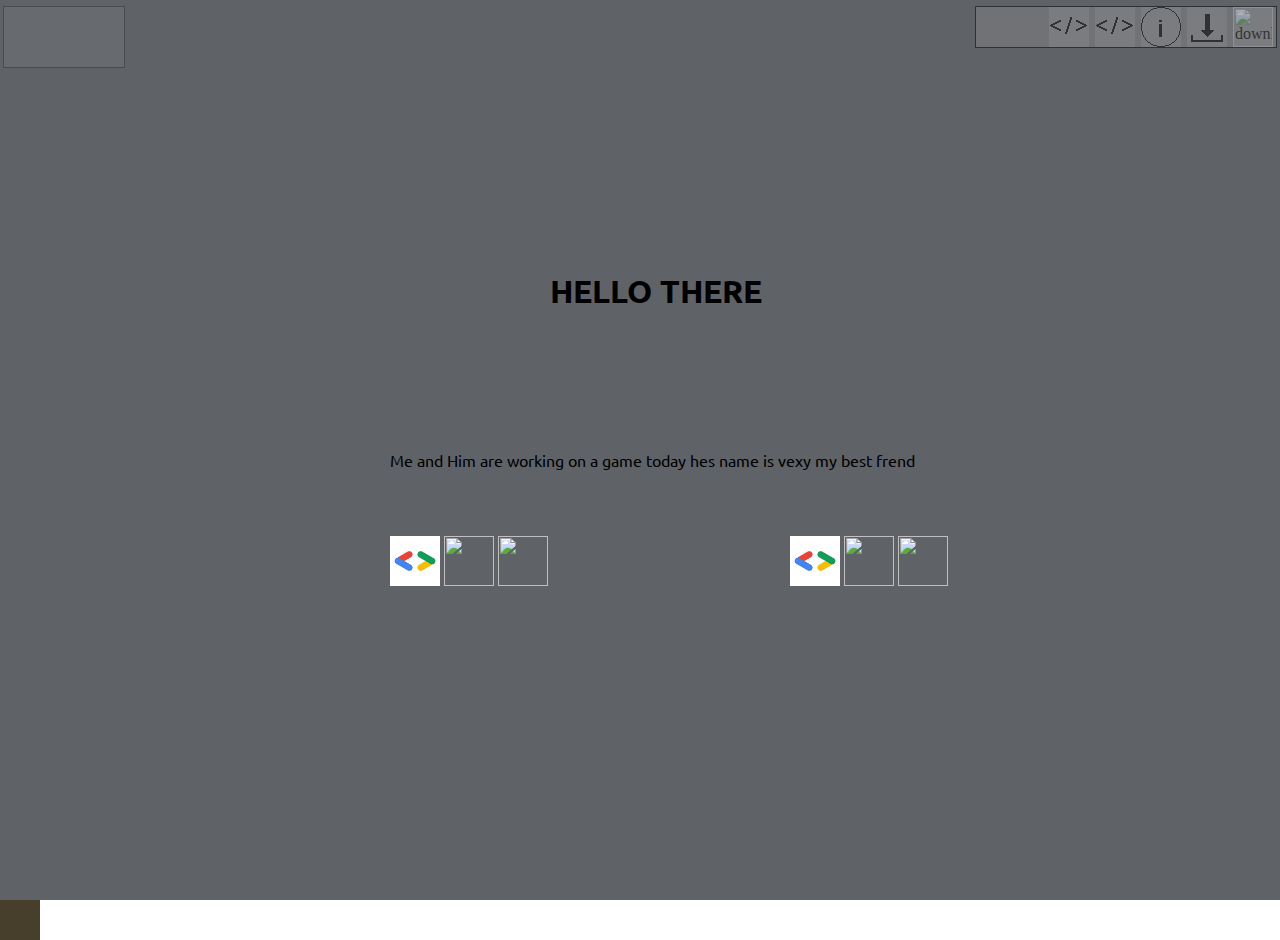
==== index.html @ 6fbd2fa2 "v5.0.0" ====
<html>
  <head>
	<title>rockyworld</title>
	<link rel="stylesheet" type="text/css" href="main.css">
	<link rel="preconnect" href="https://fonts.googleapis.com">
	<link rel="preconnect" href="https://fonts.gstatic.com" crossorigin>
	<link href="https://fonts.googleapis.com/css2?family=Ubuntu:wght@300;400&display=swap" rel="stylesheet">
  </head>
  <body id="mb">
	<div class="h">
		<div class="i">
			<div class="j"><h1>HELLO THERE</h1></div>
			<div class="g">Me and Him are working on a game today hes name is vexy my best frend</div>
			<div class="k">
				<a href="https://g.dev/rockyworld"><img src="[data-uri]" width="50px" height="50px" ></img></a>
				<a href="https://github/rocky-devexe.com"><img src="https://cdn-icons-png.flaticon.com/512/25/25231.png" width="50px" height="50px"></img></a>
				<a href="https://youtube.com/@rockygaming1231"><img src="https://cdn-icons-png.flaticon.com/512/3670/3670147.png" width="50px" height="50px"></img></a>
			</div>
			<div class="l">
				<a href="https://g.dev/rockyworld"><img src="[data-uri]" width="50px" height="50px" ></img></a>
				<a href="https://github/rocky-devexe.com"><img src="https://cdn-icons-png.flaticon.com/512/25/25231.png" width="50px" height="50px"></img></a>
				<a href="https://youtube.com/@rockygaming1231"><img src="https://cdn-icons-png.flaticon.com/512/3670/3670147.png" width="50px" height="50px"></img></a>
			</div>
		</div>
	</div>
	<a class="b" href="index.html"><div class="logo"></div></a>
	<div class="bar">
		<a id="a0" href="#menu" class="b"><div class="a"><img src="https://cdn-icons-png.flaticon.com/512/7216/7216128.png" alt="download" width=40 height=40></div></a>
		<a id="a1" href="download.html" class="b"><div class="a"><img src="download.png" alt="download" width=40 height=40></div></a>
		<a id="a2" href="about.html" class="b"><div class="a"><img src="(i).png" alt="download" width=40 height=40></div></a>
		<a id="a3" href="support.html" class="b"><div class="a"><img src="source.png" alt="support" width=40 height=40></div></a>
		<a id="a4" href="https://github.com/rocky-devexe/rocky-devexe.github.io" class="b"><div class="a"><img src="source.png" alt="download" width=40 height=40></div></a>
	</div>
	<div id="logos" class="hej"></div>
	<script src="main.js"></script>
  </body>
</html>
---- main.css ----
body { 
	margin: 0;
} 
body a {
	text-decoration: none;
}
.logo {
	top: 3;
	opacity: 0.232323232;
	margin: 3;
	left: 0;
	position: fixed;
	height: 60;
	width: 120;
	background-color: rgb(129 129 129);
	border-width: 1px;
	border-style: solid;
	border-color: black;
}
.logo:hover {
	opacity: 1;
}
.bar {
	top: 3;
	opacity: 0.5;
	position: fixed;
	margin: 3;
	right: 0;
	height: 40;
	width: 300;
	background-color: rgb(129 129 129);
	border-width: 1px;
	border-style: solid;
	border-color: black;
}
.bar:hover {
	opacity: 1;
}
.a:hover {
	display: inline;
	margin: 0 3;
	height: 40;
	width: 40;
	float: right;
	color: rgb(255 255 255);
	background-color: #cfcfcf;;
}
.a {
	display: inline;
	float: right;
	margin: 0 3;
	height: 40;
	width: 40;
	background-color: rgb(150 150 150);
	color: rgb(0 0 0);
}
.b.fill-div {
    height: 100%;
    width: 100%;
    text-decoration: none;
}
.c {
    height: 100%;
    width: 100%;
    text-decoration: none;
}
.menu {
	display: flex;
	height: 40;
	width: 40;
	background-color: #483e2c;
}
.hej {
	desplay: flex;
	height: 40;
	width: 40;
}
.text {
	margin-top: 100px;
}
.dtr {
	height: 150px;
	width: 100%;
	background-color: gray;
	border-width: 1px;
	border-bottom-style: solid;
	border-top-style: solid;
	border-color: black;
	border-radius: 25px 0 0 25px;
}
.dtr:hover {
	background: #afafaf;
}
.dtr2:hover {
	background: #afafaf;
}
.dtr2 {
	height: 150px;
	width: 100%;
	background-color: grey;
	border-width: 1px;
	border-bottom-style: solid;
	border-color: black;
	border-radius: 25px 0 0 25px;
}
.e {
	position: relative;
	color: white;
	left: 160px;
	text-decoration: none;
	border-radius: 25px;
	width: 500px;
}
.f {
	position: relative;
	bottom: 92px;
	border-radius: 25px;
}
.f2 {
	position: relative;
	bottom: 114px;
	border-radius: 25px;
}
.e2 {
	position: relative;
	color: white;
	left: 160px;
	width: 300px;
	bottom: 20px;
	text-decoration: none;
	border-radius: 25px 0 0 25px;
}
.g {
	font-family: 'Ubuntu', sans-serif;
	height: 0px;
	width: 550px;
	display: flex;
	background-color: red;
	position: absolute;
	bottom: 50%;
	left: -50%;
}
.h {
	height: 100%;
	width: 100%;
	background-color: #5F6368;
}
.i {
	height: 400px;
	width: 400px;
	display: flex;
	background-color: none;
	position: absolute;
	top: 50%;
	left: 50%;
	margin: -200px 0 0 -50px;
} 
.j {
	font-family: 'Ubuntu', sans-serif;
	height: 0px;
	width: 400px;
	display: flex;
	background-color: red;
	position: absolute;
	top: 0;
	left: -10%;
}
.k {
	position: absolute;
	width: 200px;
	bottom: 60px;
	left: -50%;
}
.l {
	position: absolute;
	width: 200px;
	bottom: 60px;
	left: 50%;
}
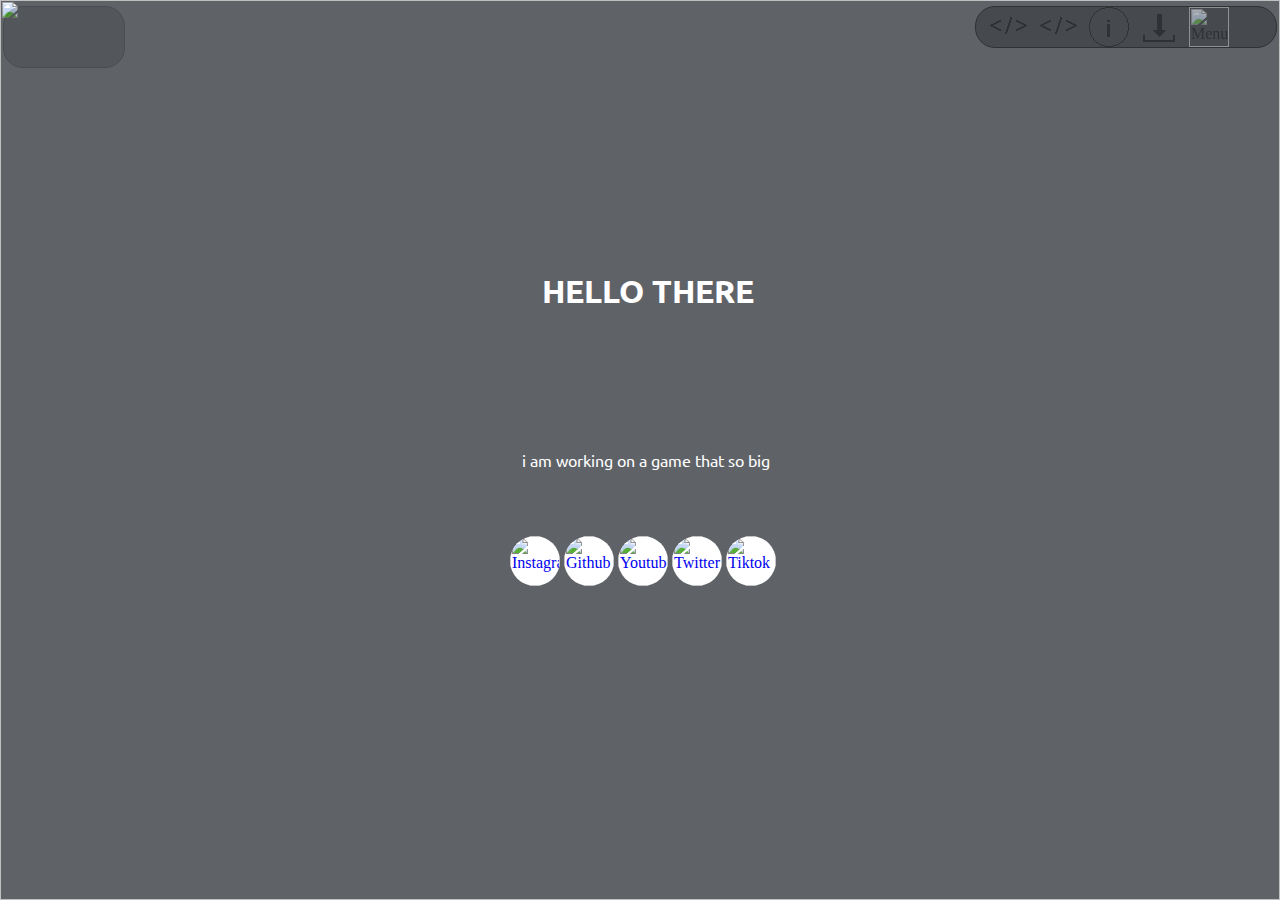
==== commit 60882a32: "v5.1.2" ====
--- a/index.html
+++ b/index.html
@@ -1,37 +1,45 @@
 <html>
-  <head>
-	<title>rockyworld</title>
-	<link rel="stylesheet" type="text/css" href="main.css">
-	<link rel="preconnect" href="https://fonts.googleapis.com">
-	<link rel="preconnect" href="https://fonts.gstatic.com" crossorigin>
-	<link href="https://fonts.googleapis.com/css2?family=Ubuntu:wght@300;400&display=swap" rel="stylesheet">
-  </head>
-  <body id="mb">
-	<div class="h">
-		<div class="i">
-			<div class="j"><h1>HELLO THERE</h1></div>
-			<div class="g">Me and Him are working on a game today hes name is vexy my best frend</div>
-			<div class="k">
-				<a href="https://g.dev/rockyworld"><img src="[data-uri]" width="50px" height="50px" ></img></a>
-				<a href="https://github/rocky-devexe.com"><img src="https://cdn-icons-png.flaticon.com/512/25/25231.png" width="50px" height="50px"></img></a>
-				<a href="https://youtube.com/@rockygaming1231"><img src="https://cdn-icons-png.flaticon.com/512/3670/3670147.png" width="50px" height="50px"></img></a>
-			</div>
-			<div class="l">
-				<a href="https://g.dev/rockyworld"><img src="[data-uri]" width="50px" height="50px" ></img></a>
-				<a href="https://github/rocky-devexe.com"><img src="https://cdn-icons-png.flaticon.com/512/25/25231.png" width="50px" height="50px"></img></a>
-				<a href="https://youtube.com/@rockygaming1231"><img src="https://cdn-icons-png.flaticon.com/512/3670/3670147.png" width="50px" height="50px"></img></a>
+	<head>
+		<meta name="viewport" content="width=device-width, initial-scale=1">
+		<title>Rocky World</title>
+		<link rel="stylesheet" type="text/css" href="main.css">
+		<link rel="preconnect" href="https://fonts.googleapis.com">
+		<link rel="preconnect" href="https://fonts.gstatic.com" crossorigin>
+		<link href="https://fonts.googleapis.com/css2?family=Ubuntu:wght@300;400&display=swap" rel="stylesheet">
+	</head>
+	<body id="mb" class="body">
+		<div class="h">
+			<img src="backdrop.png" width=100% height=100% />
+			<div class="i">
+				<div class="j"><h1>HELLO THERE</h1></div>
+				<div class="g">i am working on a game that so big</div>
+				<div class="k">
+					<a href="https://www.instagram.com/rockygaming123what/"><img class="m" src="https://cdn-icons-png.flaticon.com/512/3670/3670274.png" width="50px" height="50px" title="Instagram" ></img></a>
+					<a href="https://github/rocky-devexe.com"><img class="m" src="https://cdn-icons-png.flaticon.com/512/25/25231.png" width="50px" height="50px" title="Github" ></img></a>
+					<a href="https://youtube.com/@rockygaming1231"><img class="m" src="https://cdn-icons-png.flaticon.com/512/1384/1384012.png" width="50px" height="50px" title="Youtube"></img></a>
+					<a href="https://twitter.com/rockygaming123"><img class="m" src="https://cdn-icons-png.flaticon.com/512/60/60580.png" width="50px" height="50px" title="Twitter"/></a>
+					<a href="https://www.tiktok.com/@rockygaming1234"><img class="m" src="https://cdn-icons-png.flaticon.com/512/3116/3116491.png" width="50px" height="50px" title="Tiktok" ></a>
+				</div>
 			</div>
 		</div>
-	</div>
-	<a class="b" href="index.html"><div class="logo"></div></a>
-	<div class="bar">
-		<a id="a0" href="#menu" class="b"><div class="a"><img src="https://cdn-icons-png.flaticon.com/512/7216/7216128.png" alt="download" width=40 height=40></div></a>
-		<a id="a1" href="download.html" class="b"><div class="a"><img src="download.png" alt="download" width=40 height=40></div></a>
-		<a id="a2" href="about.html" class="b"><div class="a"><img src="(i).png" alt="download" width=40 height=40></div></a>
-		<a id="a3" href="support.html" class="b"><div class="a"><img src="source.png" alt="support" width=40 height=40></div></a>
-		<a id="a4" href="https://github.com/rocky-devexe/rocky-devexe.github.io" class="b"><div class="a"><img src="source.png" alt="download" width=40 height=40></div></a>
-	</div>
-	<div id="logos" class="hej"></div>
-	<script src="main.js"></script>
-  </body>
+		<a class="b" href="index.html"><div class="logo"></div></a>
+		<div class="bar" id="bar">
+			<a id="a4" class="b"><img class="a" src="source.png" title="Source code" width=40 height=40></a>
+			<a id="a3" class="b"><img class="a" src="source.png" title="Support" width=40 height=40></a>
+			<a id="a2" class="b"><img class="a" src="(i).png" title="About me" width=40 height=40></a>
+			<a id="a1" class="b"><img class="a" src="download.png" title="Download" width=40 height=40></a>
+			<a id="a0" class="b"><img class="a" src="https://cdn-icons-png.flaticon.com/512/7216/7216128.png" title="Menu" width=40 height=40></a>
+			<div class="hej" id="c" style="display: none;">
+				<div class="opb">
+					<a id="d">
+						<div class="xb">
+							<img src="https://cdn-icons-png.flaticon.com/128/399/399274.png" width=30px height=30px>
+						</div>
+					</a>
+					<div id="e"></div>
+				</div>
+			</div>
+		</div>
+		<script src="main.js"></script>
+	</body>
 </html>--- a/main.css
+++ b/main.css
@@ -12,10 +12,11 @@
 	position: fixed;
 	height: 60;
 	width: 120;
-	background-color: rgb(129 129 129);
+	background-color: #2E3134;
 	border-width: 1px;
 	border-style: solid;
 	border-color: black;
+	border-radius: 20px;
 }
 .logo:hover {
 	opacity: 1;
@@ -28,31 +29,29 @@
 	right: 0;
 	height: 40;
 	width: 300;
-	background-color: rgb(129 129 129);
+	background-color: #2E3134;
 	border-width: 1px;
 	border-style: solid;
 	border-color: black;
+	border-radius: 20px;
 }
 .bar:hover {
 	opacity: 1;
 }
 .a:hover {
+	color: rgb(255 255 255);
+	background-color: #cfcfcf;
+	border-radius: 100px; 
+}
+.a {
+	border-radius: 0px;
 	display: inline;
-	margin: 0 3;
 	height: 40;
 	width: 40;
-	float: right;
-	color: rgb(255 255 255);
-	background-color: #cfcfcf;;
-}
-.a {
-	display: inline;
-	float: right;
 	margin: 0 3;
-	height: 40;
-	width: 40;
-	background-color: rgb(150 150 150);
 	color: rgb(0 0 0);
+	position: relative;
+	left: 10px;
 }
 .b.fill-div {
     height: 100%;
@@ -71,12 +70,28 @@
 	background-color: #483e2c;
 }
 .hej {
-	desplay: flex;
-	height: 40;
-	width: 40;
-}
-.text {
-	margin-top: 100px;
+	position: relative;
+	float: right;
+	margin: 0 12px;
+	border-radius: 20px;
+	width: 200px;
+	height: 400px;
+	background: #4f4f4f;
+}
+.opb {
+	width: auto;
+	height: 45px;
+	position: relative;
+	background-color: #757474;
+	border-radius: 20px 20px 0 0;
+}
+.xb {
+	position: relative;
+	height: 39px;
+	width: 39px;
+	float: right;
+	top: 20%;
+	background-color: none;
 }
 .dtr {
 	height: 150px;
@@ -133,17 +148,16 @@
 .g {
 	font-family: 'Ubuntu', sans-serif;
 	height: 0px;
-	width: 550px;
-	display: flex;
-	background-color: red;
+	display: flex;
 	position: absolute;
 	bottom: 50%;
-	left: -50%;
+	left: -17%;
+	color: white;
 }
 .h {
 	height: 100%;
 	width: 100%;
-	background-color: #5F6368;
+	background-color: none;
 }
 .i {
 	height: 400px;
@@ -160,20 +174,28 @@
 	height: 0px;
 	width: 400px;
 	display: flex;
-	background-color: red;
-	position: absolute;
+	position: absolute;
+	color: #ffffff;
 	top: 0;
-	left: -10%;
+	left: -12%;
 }
 .k {
 	position: absolute;
-	width: 200px;
 	bottom: 60px;
-	left: -50%;
+	left: -20%;
+}
+.m {
+	background-color: white;
+	border-radius: 100%;
+}
+.body {
+	background-color: #5F6368;
 }
 .l {
-	position: absolute;
-	width: 200px;
-	bottom: 60px;
-	left: 50%;
+	margin-top: 90px;
+}
+.stopmargin {
+	font-family: 'Ubuntu', sans-serif;
+	font-size: 20px;
+	margin 0px;
 }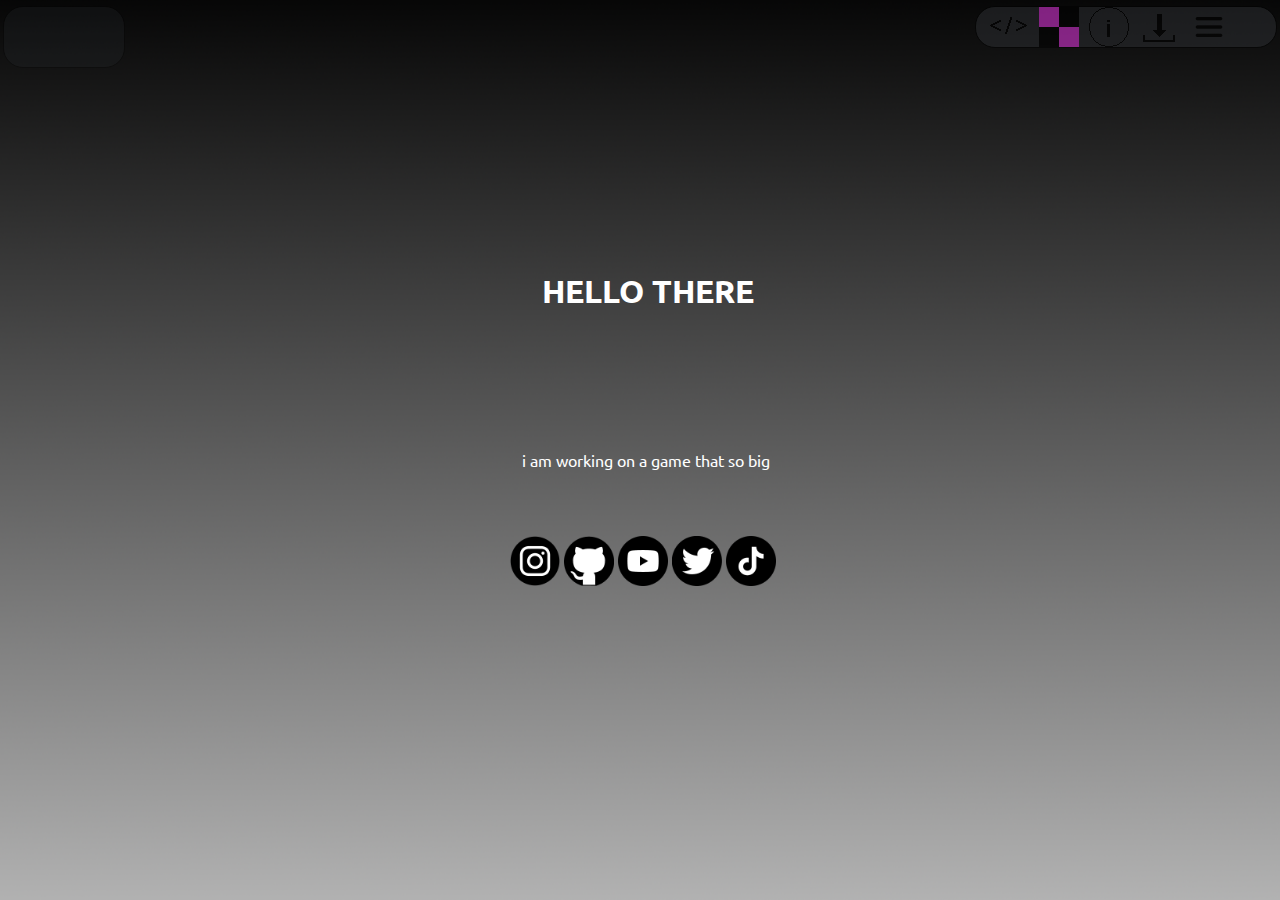
==== commit e85e0b5c: "v5.1.5" ====
--- a/index.html
+++ b/index.html
@@ -1,39 +1,47 @@
 <html>
-	<head>
+	<head id="headmob">
 		<meta name="viewport" content="width=device-width, initial-scale=1">
 		<title>Rocky World</title>
 		<link rel="stylesheet" type="text/css" href="main.css">
+		<link rel="stylesheet" type="text/css" href="mobile.css">
 		<link rel="preconnect" href="https://fonts.googleapis.com">
 		<link rel="preconnect" href="https://fonts.gstatic.com" crossorigin>
 		<link href="https://fonts.googleapis.com/css2?family=Ubuntu:wght@300;400&display=swap" rel="stylesheet">
+		<script>
+			function imgError(image) {
+				image.onerror = "";
+				image.src = "img/missing_texture.png";
+			return true;
+			}
+		</script>
 	</head>
 	<body id="mb" class="body">
 		<div class="h">
-			<img src="backdrop.png" width=100% height=100% />
+			<img src="img/backdrop.png" width=100% height=100% />
 			<div class="i">
 				<div class="j"><h1>HELLO THERE</h1></div>
 				<div class="g">i am working on a game that so big</div>
 				<div class="k">
-					<a href="https://www.instagram.com/rockygaming123what/"><img class="m" src="https://cdn-icons-png.flaticon.com/512/3670/3670274.png" width="50px" height="50px" title="Instagram" ></img></a>
-					<a href="https://github/rocky-devexe.com"><img class="m" src="https://cdn-icons-png.flaticon.com/512/25/25231.png" width="50px" height="50px" title="Github" ></img></a>
-					<a href="https://youtube.com/@rockygaming1231"><img class="m" src="https://cdn-icons-png.flaticon.com/512/1384/1384012.png" width="50px" height="50px" title="Youtube"></img></a>
-					<a href="https://twitter.com/rockygaming123"><img class="m" src="https://cdn-icons-png.flaticon.com/512/60/60580.png" width="50px" height="50px" title="Twitter"/></a>
-					<a href="https://www.tiktok.com/@rockygaming1234"><img class="m" src="https://cdn-icons-png.flaticon.com/512/3116/3116491.png" width="50px" height="50px" title="Tiktok" ></a>
+					<a href="https://www.instagram.com/rockygaming123what/"><img src="img/3670274.png" width="50px" height="50px" title="Instagram" ></img></a>
+					<a href="https://github/rocky-devexe.com"><img src="img/25231.png" width="50px" height="50px" title="Github" ></img></a>
+					<a href="https://youtube.com/@rockygaming1231"><img src="img/1384012.png" width="50px" height="50px" title="Youtube"></img></a>
+					<a href="https://twitter.com/rockygaming123"><img src="img/60580.png" width="50px" height="50px" title="Twitter"/></a>
+					<a href="https://www.tiktok.com/@rockygaming1234"><img src="img/3116491.png" width="50px" height="50px" title="Tiktok" ></a>
 				</div>
 			</div>
 		</div>
-		<a class="b" href="index.html"><div class="logo"></div></a>
+		<a class="b" id="logo"><div class="logo"></div></a>
 		<div class="bar" id="bar">
-			<a id="a4" class="b"><img class="a" src="source.png" title="Source code" width=40 height=40></a>
-			<a id="a3" class="b"><img class="a" src="source.png" title="Support" width=40 height=40></a>
-			<a id="a2" class="b"><img class="a" src="(i).png" title="About me" width=40 height=40></a>
-			<a id="a1" class="b"><img class="a" src="download.png" title="Download" width=40 height=40></a>
-			<a id="a0" class="b"><img class="a" src="https://cdn-icons-png.flaticon.com/512/7216/7216128.png" title="Menu" width=40 height=40></a>
+			<a id="a4" class="b"><img class="a" src="img/source.png" title="Source code" width=40 height=40></a>
+			<a id="a3" class="b"><img class="a" src="img/missing_texture.png" title="Support" width=40 height=40></a>
+			<a id="a2" class="b"><img class="a" src="img/(i).png" title="About me" width=40 height=40></a>
+			<a id="a1" class="b"><img class="a" src="img/download.png" title="Download" width=40 height=40></a>
+			<a id="a0" class="b"><img class="a" src="img/7216128.png" title="Menu" width=40 height=40></a>
 			<div class="hej" id="c" style="display: none;">
 				<div class="opb">
 					<a id="d">
 						<div class="xb">
-							<img src="https://cdn-icons-png.flaticon.com/128/399/399274.png" width=30px height=30px>
+							<img src="img/399274.png" width=30px height=30px>
 						</div>
 					</a>
 					<div id="e"></div>
@@ -41,5 +49,6 @@
 			</div>
 		</div>
 		<script src="main.js"></script>
+		<script src="mobile.js"></script>
 	</body>
 </html>--- a/main.css
+++ b/main.css
@@ -1,7 +1,8 @@
 body { 
 	margin: 0;
-} 
-body a {
+	text-decoration: none;
+}
+body a { 
 	text-decoration: none;
 }
 .logo {
@@ -52,6 +53,7 @@
 	color: rgb(0 0 0);
 	position: relative;
 	left: 10px;
+	
 }
 .b.fill-div {
     height: 100%;
@@ -96,7 +98,7 @@
 .dtr {
 	height: 150px;
 	width: 100%;
-	background-color: gray;
+	background-color: #4f4f4f;
 	border-width: 1px;
 	border-bottom-style: solid;
 	border-top-style: solid;
@@ -104,15 +106,15 @@
 	border-radius: 25px 0 0 25px;
 }
 .dtr:hover {
-	background: #afafaf;
+	background: #6f6f6f;
 }
 .dtr2:hover {
-	background: #afafaf;
+	background: #6f6f6f;
 }
 .dtr2 {
 	height: 150px;
 	width: 100%;
-	background-color: grey;
+	background-color: #4f4f4f;
 	border-width: 1px;
 	border-bottom-style: solid;
 	border-color: black;
@@ -134,6 +136,10 @@
 .f2 {
 	position: relative;
 	bottom: 114px;
+	border-radius: 25px;
+}
+.f3 {
+	position: relative;
 	border-radius: 25px;
 }
 .e2 {
@@ -184,18 +190,45 @@
 	bottom: 60px;
 	left: -20%;
 }
-.m {
-	background-color: white;
-	border-radius: 100%;
-}
+
 .body {
 	background-color: #5F6368;
 }
 .l {
-	margin-top: 90px;
-}
-.stopmargin {
+	position: absolute;
+	margin: 0 38%;
+}
+.stopmobileuser {
+	font-family: 'Ubuntu', sans-serif;
+	width: 100%;
+	height: 100%;
+	position: fixed;
+	background-color: gray;
+}
+.stopmobileuser a {
+	position: absolute;
+	bottom: 50%;
+	
+}
+.stopsmargin {
+	margin-top: 10%; 
 	font-family: 'Ubuntu', sans-serif;
 	font-size: 20px;
-	margin 0px;
+}
+.hejs {
+	position: relative;
+	
+	margin: 0 22%;
+	border-radius: 20px;
+	width: 600px;
+	height: 45px;
+	background: #4f4f4f;
+}
+.owo {
+	position: absolute;
+	left: 10px;
+	top: -20px;
+}
+.jjlkfjlksadjlkalkd {
+	color: #00eeee;
 }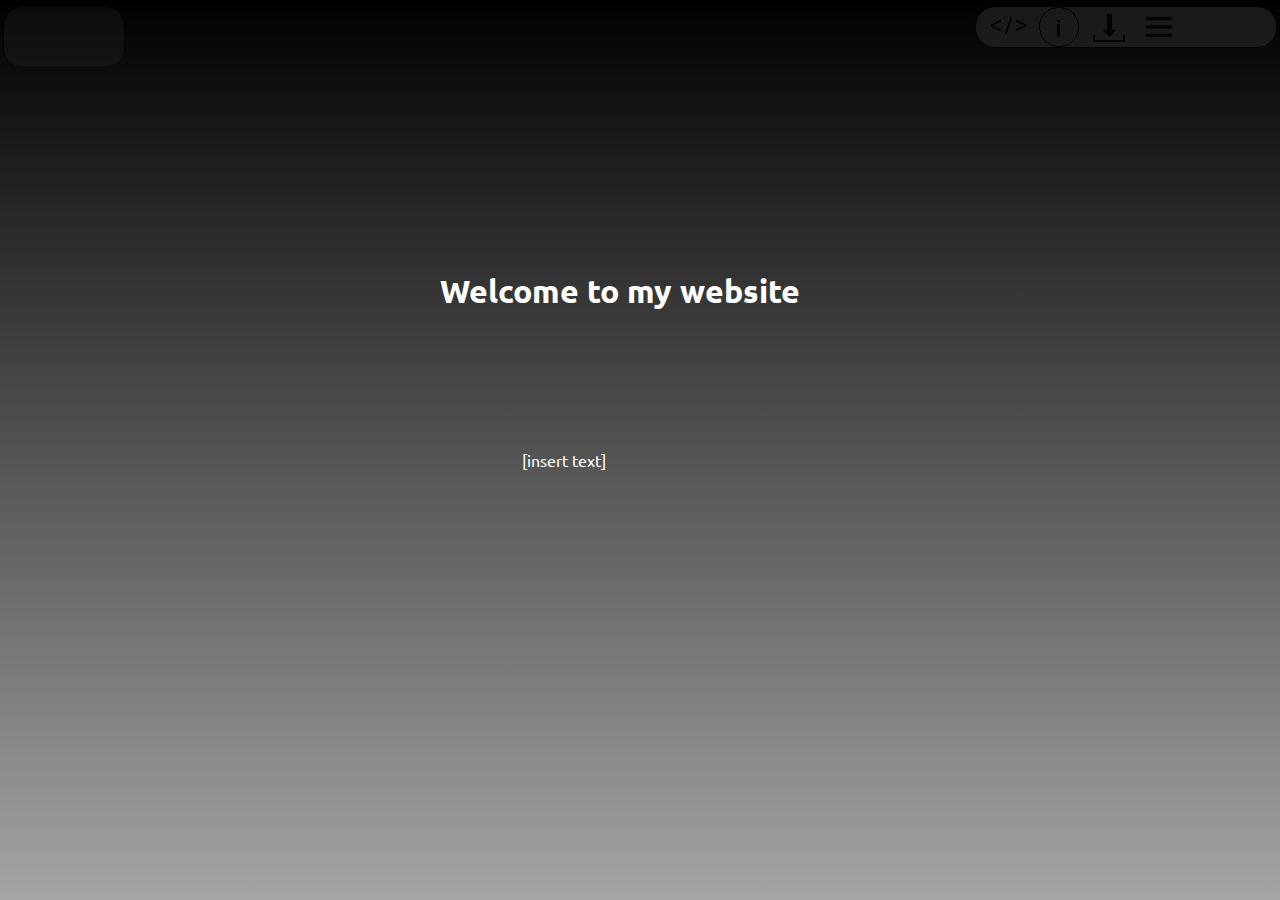
==== commit ad298d19: "new redesign" ====
--- a/index.html
+++ b/index.html
@@ -17,23 +17,14 @@
 	</head>
 	<body id="mb" class="body">
 		<div class="h">
-			<img src="img/backdrop.png" width=100% height=100% />
 			<div class="i">
-				<div class="j"><h1>HELLO THERE</h1></div>
-				<div class="g">i am working on a game that so big</div>
-				<div class="k">
-					<a href="https://www.instagram.com/rockygaming123what/"><img src="img/3670274.png" width="50px" height="50px" title="Instagram" ></img></a>
-					<a href="https://github/rocky-devexe.com"><img src="img/25231.png" width="50px" height="50px" title="Github" ></img></a>
-					<a href="https://youtube.com/@rockygaming1231"><img src="img/1384012.png" width="50px" height="50px" title="Youtube"></img></a>
-					<a href="https://twitter.com/rockygaming123"><img src="img/60580.png" width="50px" height="50px" title="Twitter"/></a>
-					<a href="https://www.tiktok.com/@rockygaming1234"><img src="img/3116491.png" width="50px" height="50px" title="Tiktok" ></a>
-				</div>
+				<div class="j"><h1>Welcome to my website</h1></div>
+				<div class="g">[insert text]</div>
 			</div>
 		</div>
 		<a class="b" id="logo"><div class="logo"></div></a>
 		<div class="bar" id="bar">
 			<a id="a4" class="b"><img class="a" src="img/source.png" title="Source code" width=40 height=40></a>
-			<a id="a3" class="b"><img class="a" src="img/missing_texture.png" title="Support" width=40 height=40></a>
 			<a id="a2" class="b"><img class="a" src="img/(i).png" title="About me" width=40 height=40></a>
 			<a id="a1" class="b"><img class="a" src="img/download.png" title="Download" width=40 height=40></a>
 			<a id="a0" class="b"><img class="a" src="img/7216128.png" title="Menu" width=40 height=40></a>
--- a/main.css
+++ b/main.css
@@ -1,6 +1,8 @@
 body { 
 	margin: 0;
 	text-decoration: none;
+	background-image: linear-gradient(black, #a5a5a5);
+    background-attachment: fixed;
 }
 body a { 
 	text-decoration: none;
@@ -95,19 +97,7 @@
 	top: 20%;
 	background-color: none;
 }
-.dtr {
-	height: 150px;
-	width: 100%;
-	background-color: #4f4f4f;
-	border-width: 1px;
-	border-bottom-style: solid;
-	border-top-style: solid;
-	border-color: black;
-	border-radius: 25px 0 0 25px;
-}
-.dtr:hover {
-	background: #6f6f6f;
-}
+
 .dtr2:hover {
 	background: #6f6f6f;
 }
@@ -133,24 +123,12 @@
 	bottom: 92px;
 	border-radius: 25px;
 }
-.f2 {
-	position: relative;
-	bottom: 114px;
+
+.f3 {
+	position: relative;
 	border-radius: 25px;
 }
-.f3 {
-	position: relative;
-	border-radius: 25px;
-}
-.e2 {
-	position: relative;
-	color: white;
-	left: 160px;
-	width: 300px;
-	bottom: 20px;
-	text-decoration: none;
-	border-radius: 25px 0 0 25px;
-}
+
 .g {
 	font-family: 'Ubuntu', sans-serif;
 	height: 0px;
@@ -183,7 +161,7 @@
 	position: absolute;
 	color: #ffffff;
 	top: 0;
-	left: -12%;
+	left: -150px;
 }
 .k {
 	position: absolute;
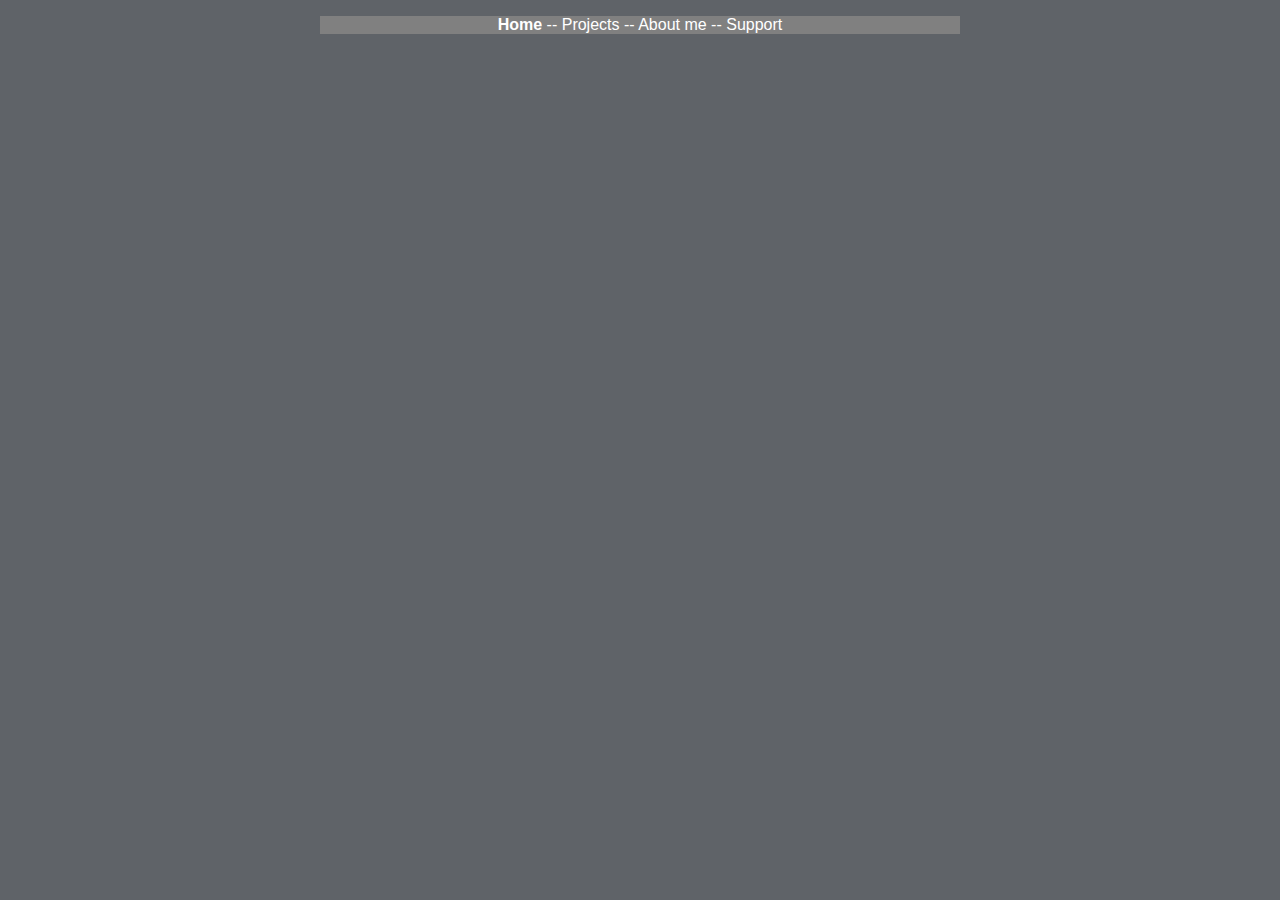
==== commit 0cfb5dca: "5.2.1 Big Update" ====
--- a/index.html
+++ b/index.html
@@ -1,45 +1,25 @@
+﻿<!DOCTYPE html>
 <html>
-	<head id="headmob">
-		<meta name="viewport" content="width=device-width, initial-scale=1">
-		<title>Rocky World</title>
-		<link rel="stylesheet" type="text/css" href="main.css">
-		<link rel="stylesheet" type="text/css" href="mobile.css">
-		<link rel="preconnect" href="https://fonts.googleapis.com">
-		<link rel="preconnect" href="https://fonts.gstatic.com" crossorigin>
-		<link href="https://fonts.googleapis.com/css2?family=Ubuntu:wght@300;400&display=swap" rel="stylesheet">
-		<script>
-			function imgError(image) {
-				image.onerror = "";
-				image.src = "img/missing_texture.png";
-			return true;
-			}
-		</script>
-	</head>
-	<body id="mb" class="body">
-		<div class="h">
-			<div class="i">
-				<div class="j"><h1>Welcome to my website</h1></div>
-				<div class="g">[insert text]</div>
-			</div>
-		</div>
-		<a class="b" id="logo"><div class="logo"></div></a>
-		<div class="bar" id="bar">
-			<a id="a4" class="b"><img class="a" src="img/source.png" title="Source code" width=40 height=40></a>
-			<a id="a2" class="b"><img class="a" src="img/(i).png" title="About me" width=40 height=40></a>
-			<a id="a1" class="b"><img class="a" src="img/download.png" title="Download" width=40 height=40></a>
-			<a id="a0" class="b"><img class="a" src="img/7216128.png" title="Menu" width=40 height=40></a>
-			<div class="hej" id="c" style="display: none;">
-				<div class="opb">
-					<a id="d">
-						<div class="xb">
-							<img src="img/399274.png" width=30px height=30px>
-						</div>
-					</a>
-					<div id="e"></div>
-				</div>
-			</div>
-		</div>
-		<script src="main.js"></script>
-		<script src="mobile.js"></script>
-	</body>
-</html>+
+<head>
+<meta content="text/html; charset=utf-8" http-equiv="Content-Type" />
+<meta name="viewport" content="width=device-width, initial-scale=1">
+<title>Main Page</title>
+<style type="text/css">
+.auto-style1 {
+	font-family: Arial;
+}
+</style>
+<link href="main.css" rel="stylesheet" type="text/css" />
+</head>
+
+<body style="padding: 0px; margin: 0px; height: 100%; width: 100%;">
+
+<div class="cmnt">
+	<p class="auto-style1"><strong>Home</strong> -- <a href="projects.html">Projects</a> 
+	-- <a href="about.html">About me</a> -- <a href="support.html">Support</a></p>
+</div>
+
+</body>
+
+</html>
--- a/main.css
+++ b/main.css
@@ -1,45 +1,17 @@
+﻿.f1 {
+	white-space: nowrap;
+}
 body { 
 	margin: 0;
 	text-decoration: none;
-	background-image: linear-gradient(black, #a5a5a5);
-    background-attachment: fixed;
+    color: #ffffff;
+    background-color: #5F6368;
 }
-body a { 
+body a {
+	border-width: 0px;
 	text-decoration: none;
-}
-.logo {
-	top: 3;
-	opacity: 0.232323232;
-	margin: 3;
-	left: 0;
-	position: fixed;
-	height: 60;
-	width: 120;
-	background-color: #2E3134;
-	border-width: 1px;
-	border-style: solid;
-	border-color: black;
-	border-radius: 20px;
-}
-.logo:hover {
-	opacity: 1;
-}
-.bar {
-	top: 3;
-	opacity: 0.5;
-	position: fixed;
-	margin: 3;
-	right: 0;
-	height: 40;
-	width: 300;
-	background-color: #2E3134;
-	border-width: 1px;
-	border-style: solid;
-	border-color: black;
-	border-radius: 20px;
-}
-.bar:hover {
-	opacity: 1;
+	color: #ffffff;
+	border-color: none;
 }
 .a:hover {
 	color: rgb(255 255 255);
@@ -49,29 +21,13 @@
 .a {
 	border-radius: 0px;
 	display: inline;
-	height: 40;
-	width: 40;
+	height: 40px;
+	width: 40px;
 	margin: 0 3;
 	color: rgb(0 0 0);
 	position: relative;
 	left: 10px;
 	
-}
-.b.fill-div {
-    height: 100%;
-    width: 100%;
-    text-decoration: none;
-}
-.c {
-    height: 100%;
-    width: 100%;
-    text-decoration: none;
-}
-.menu {
-	display: flex;
-	height: 40;
-	width: 40;
-	background-color: #483e2c;
 }
 .hej {
 	position: relative;
@@ -81,21 +37,6 @@
 	width: 200px;
 	height: 400px;
 	background: #4f4f4f;
-}
-.opb {
-	width: auto;
-	height: 45px;
-	position: relative;
-	background-color: #757474;
-	border-radius: 20px 20px 0 0;
-}
-.xb {
-	position: relative;
-	height: 39px;
-	width: 39px;
-	float: right;
-	top: 20%;
-	background-color: none;
 }
 
 .dtr2:hover {
@@ -109,6 +50,13 @@
 	border-bottom-style: solid;
 	border-color: black;
 	border-radius: 25px 0 0 25px;
+}
+.opb {
+	width: auto;
+	height: 45px;
+	position: relative;
+	background-color: #757474;
+	border-radius: 20px 20px 0 0;
 }
 .e {
 	position: relative;
@@ -125,88 +73,39 @@
 }
 
 .f3 {
-	position: relative;
-	border-radius: 25px;
-}
-
-.g {
-	font-family: 'Ubuntu', sans-serif;
-	height: 0px;
-	display: flex;
+	overflow: visible;
+	height: 50px;
+	display: inline;
 	position: absolute;
-	bottom: 50%;
-	left: -17%;
-	color: white;
-}
-.h {
-	height: 100%;
+	margin-top: -35px;
 	width: 100%;
-	background-color: none;
-}
-.i {
-	height: 400px;
-	width: 400px;
-	display: flex;
-	background-color: none;
-	position: absolute;
-	top: 50%;
-	left: 50%;
-	margin: -200px 0 0 -50px;
-} 
-.j {
-	font-family: 'Ubuntu', sans-serif;
-	height: 0px;
-	width: 400px;
-	display: flex;
-	position: absolute;
-	color: #ffffff;
-	top: 0;
-	left: -150px;
 }
 .k {
 	position: absolute;
 	bottom: 60px;
 	left: -20%;
 }
-
-.body {
-	background-color: #5F6368;
-}
 .l {
 	position: absolute;
 	margin: 0 38%;
-}
-.stopmobileuser {
-	font-family: 'Ubuntu', sans-serif;
-	width: 100%;
-	height: 100%;
-	position: fixed;
-	background-color: gray;
-}
-.stopmobileuser a {
-	position: absolute;
-	bottom: 50%;
-	
-}
-.stopsmargin {
-	margin-top: 10%; 
-	font-family: 'Ubuntu', sans-serif;
-	font-size: 20px;
-}
-.hejs {
-	position: relative;
-	
-	margin: 0 22%;
-	border-radius: 20px;
-	width: 600px;
-	height: 45px;
-	background: #4f4f4f;
 }
 .owo {
 	position: absolute;
 	left: 10px;
 	top: -20px;
 }
-.jjlkfjlksadjlkalkd {
-	color: #00eeee;
-}+.space30px {
+	height: 50px;
+}
+.cmnt {
+	background-color: #808080;
+	width: 50%;
+	text-align: center;
+	margin-right: auto;
+	margin-left: auto;
+}
+.f2 {
+	border-radius: 10px;
+	text-decoration: none;
+	border-width: 0px;
+}
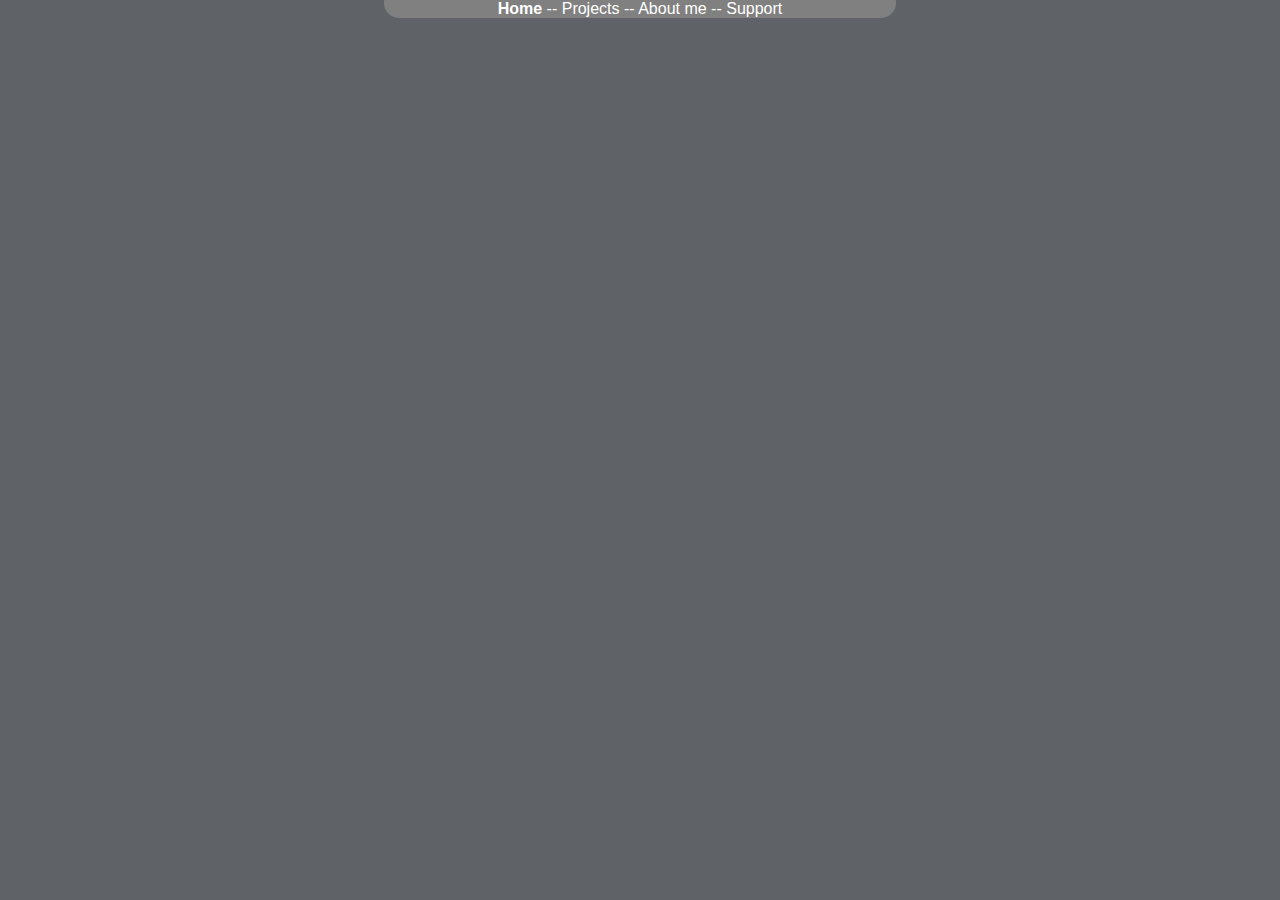
==== commit 31ae5383: "Update index.html" ====
--- a/index.html
+++ b/index.html
@@ -2,9 +2,11 @@
 <html>
 
 <head>
+	<meta name="google-site-verification" content="dK6j7FFOmqcOzwqm7RnZ_VsWbTvjwD9189IDH_KIL50" />
+	<meta name="description" content="I little site I made for fun">
 <meta content="text/html; charset=utf-8" http-equiv="Content-Type" />
 <meta name="viewport" content="width=device-width, initial-scale=1">
-<title>Main Page</title>
+<title>Vuki's site</title>
 <style type="text/css">
 .auto-style1 {
 	font-family: Arial;
@@ -13,7 +15,7 @@
 <link href="main.css" rel="stylesheet" type="text/css" />
 </head>
 
-<body style="padding: 0px; margin: 0px; height: 100%; width: 100%;">
+<body style="padding: 0px; margin: 0px;">
 
 <div class="cmnt">
 	<p class="auto-style1"><strong>Home</strong> -- <a href="projects.html">Projects</a> 
--- a/main.css
+++ b/main.css
@@ -1,11 +1,17 @@
 ﻿.f1 {
+	border-radius: 10px;
 	white-space: nowrap;
+	background-color: #808080;
+	margin-bottom: 5px;
+	height: 50px;
+	width: 100%;
 }
-body { 
+body {
+	padding: 0px;
 	margin: 0;
 	text-decoration: none;
-    color: #ffffff;
-    background-color: #5F6368;
+	color: #ffffff;
+	background-color: #5F6368;
 }
 body a {
 	border-width: 0px;
@@ -77,8 +83,9 @@
 	height: 50px;
 	display: inline;
 	position: absolute;
-	margin-top: -35px;
-	width: 100%;
+	margin-top: 15px;
+	margin-left: 5px;
+	width: 500px;
 }
 .k {
 	position: absolute;
@@ -94,15 +101,17 @@
 	left: 10px;
 	top: -20px;
 }
-.space30px {
-	height: 50px;
+.space20px {
+	height: 20px;
 }
 .cmnt {
+	border-bottom-right-radius: 15px;
+	border-bottom-left-radius: 15px;
+	margin: auto;
+	margin-top: -16px;
 	background-color: #808080;
-	width: 50%;
+	width: 40%;
 	text-align: center;
-	margin-right: auto;
-	margin-left: auto;
 }
 .f2 {
 	border-radius: 10px;
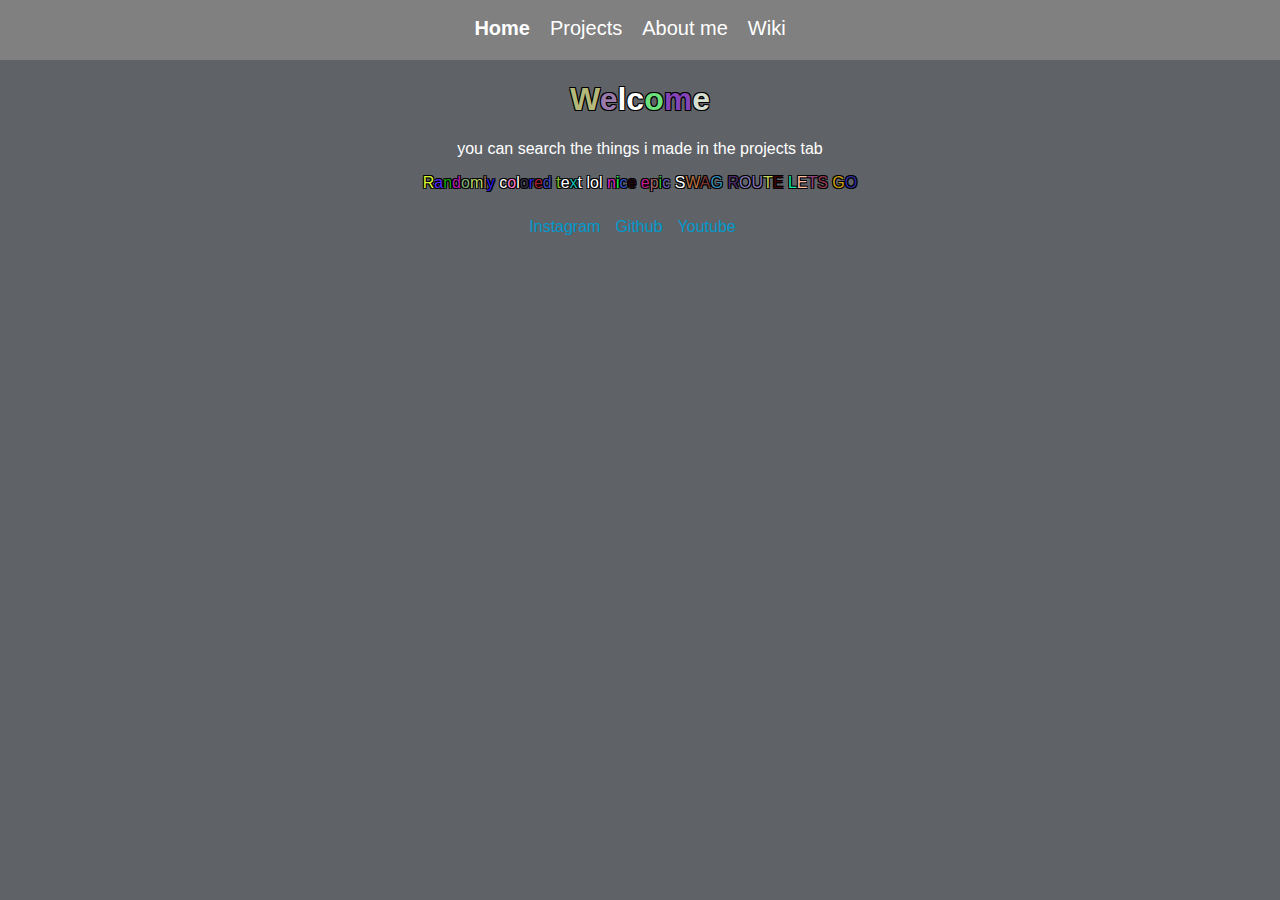
==== commit 88bd78fe: "yes" ====
--- a/index.html
+++ b/index.html
@@ -1,27 +1,45 @@
 ﻿<!DOCTYPE html>
 <html>
+	<head>
+		<meta name="google-site-verification" content="dK6j7FFOmqcOzwqm7RnZ_VsWbTvjwD9189IDH_KIL50" />
+		<meta name="description" content="A site">
+		<meta content="text/html; charset=utf-8" http-equiv="Content-Type" />
+		<meta name="viewport" content="width=device-width, initial-scale=1">
+		<title>Vuki's site</title>
+		<link href="main.css" rel="stylesheet" type="text/css"/>
+		<style>
+			.drial {
+				font-family: Arial;
+			}
+			.linktext {
+				font-family: Arial;
+				display: flex;
+				justify-content: center;
+			}
+			.linktext * {
+				padding-right: 15px;
+				padding-top: 10px;
+				
+			}
+			.yummers {
+				color: #0099CC;
+				text-decoration: blink;
+			}
+		</style>
+	</head>
 
-<head>
-	<meta name="google-site-verification" content="dK6j7FFOmqcOzwqm7RnZ_VsWbTvjwD9189IDH_KIL50" />
-	<meta name="description" content="I little site I made for fun">
-<meta content="text/html; charset=utf-8" http-equiv="Content-Type" />
-<meta name="viewport" content="width=device-width, initial-scale=1">
-<title>Vuki's site</title>
-<style type="text/css">
-.auto-style1 {
-	font-family: Arial;
-}
-</style>
-<link href="main.css" rel="stylesheet" type="text/css" />
-</head>
-
-<body style="padding: 0px; margin: 0px;">
-
-<div class="cmnt">
-	<p class="auto-style1"><strong>Home</strong> -- <a href="projects.html">Projects</a> 
-	-- <a href="about.html">About me</a> -- <a href="support.html">Support</a></p>
-</div>
-
-</body>
-
+	<body>
+		<div class="cmnt">
+			<p class="links"><strong>Home</strong><a href="projects.html">Projects</a><a href="about.html">About me</a><a href="wiki/index.html">Wiki</a></p>
+		</div>
+		<h1 style="text-align: center;" class="drial" id="Welcometext">Welcome</h1>
+		<p style="text-align: center;" class="drial">you can search the things i made in the projects tab</p>
+		<p style="text-align: center;" class="drial" id="rctlolniceepicsrlg">Randomly colored text lol nice epic SWAG ROUTE LETS GO</p>
+		<span class="linktext">
+			<a class="yummers" href="https://www.instagram.com/vukigaming123" title="Instagram">Instagram</a>
+			<a class="yummers" href="https://www.github.com/vuki-devexe" title="Github">Github</a>
+			<a class="yummers" href="https://www.youtube.com/@vukichannel" title="Youtube">Youtube</a>
+		</span>
+		<script src="main.js"></script>
+	</body>
 </html>
--- a/main.css
+++ b/main.css
@@ -3,12 +3,13 @@
 	white-space: nowrap;
 	background-color: #808080;
 	margin-bottom: 5px;
-	height: 50px;
+	height: 70px;
 	width: 100%;
 }
 body {
+	margin: 0px;
 	padding: 0px;
-	margin: 0;
+	margin-top: -16px;
 	text-decoration: none;
 	color: #ffffff;
 	background-color: #5F6368;
@@ -79,11 +80,13 @@
 }
 
 .f3 {
+	font-family: Arial;
 	overflow: visible;
+	font-size: 30px;
 	height: 50px;
 	display: inline;
 	position: absolute;
-	margin-top: 15px;
+	margin-top: 17px;
 	margin-left: 5px;
 	width: 500px;
 }
@@ -105,16 +108,40 @@
 	height: 20px;
 }
 .cmnt {
-	border-bottom-right-radius: 15px;
-	border-bottom-left-radius: 15px;
-	margin: auto;
-	margin-top: -16px;
+	display: block;
 	background-color: #808080;
-	width: 40%;
+	width: 100%;
 	text-align: center;
+	height: 60px;
+	font-size: 20px;
 }
 .f2 {
 	border-radius: 10px;
 	text-decoration: none;
 	border-width: 0px;
 }
+.links {
+	margin-top: 16px;
+	font-family: Arial;
+	padding-top: 17px;
+}
+.links * {
+	padding-right: 20px;
+}
+#Welcometext {
+	text-shadow: 
+	-1px -1px 0 black,
+	1px -1px 0 black,
+	-1px 1px 0 black,
+	1px 1px 0 black;
+}
+#rctlolniceepicsrlg {
+	text-shadow: 
+	-1px -1px 0 black,
+	1px -1px 0 black,
+	-1px 1px 0 black,
+	1px 1px 0 black;
+}
+.yes *{
+	font-size: 25px;
+}